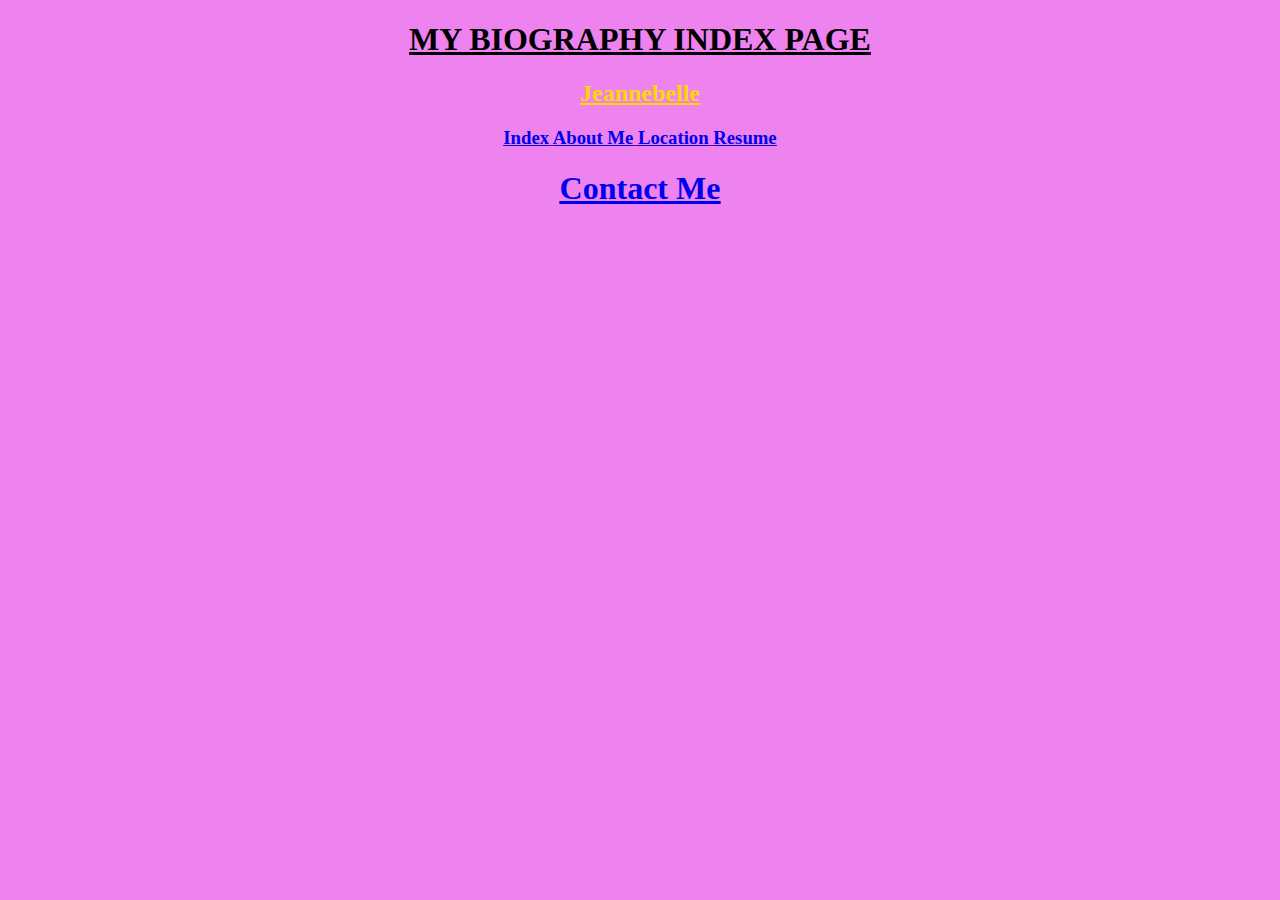
==== index.html @ 4e6309fe "Update index.html" ====
<!DOCTYPE html>
<html>

<h1>MY BIOGRAPHY INDEX PAGE</h1>
<h2>Jeannebelle</h2>

<h3><a href="index.html">Index</a>	<a href="About Me.html">About Me</a>	<a href="Location.html">Location</a>	<a href="resume.html">Resume</a></h3>
<p>

</p>

<style type="text/css">
body {
	background-color: violet;
}
h1{
	color:;
	font-family: cursive;
	text-align: center;
	text-decoration: underline;
}
h2{
	color: gold;
	font-family: luminari;
	text-align: center;
	text-decoration: underline;
}
h3{
	color: purple;
	font-family: phosphate;
	text-align: center;
	text-decoration: underline
}
</style>

<footer><a href="form.html"><h1>Contact Me</h1></a></footer>

</html>
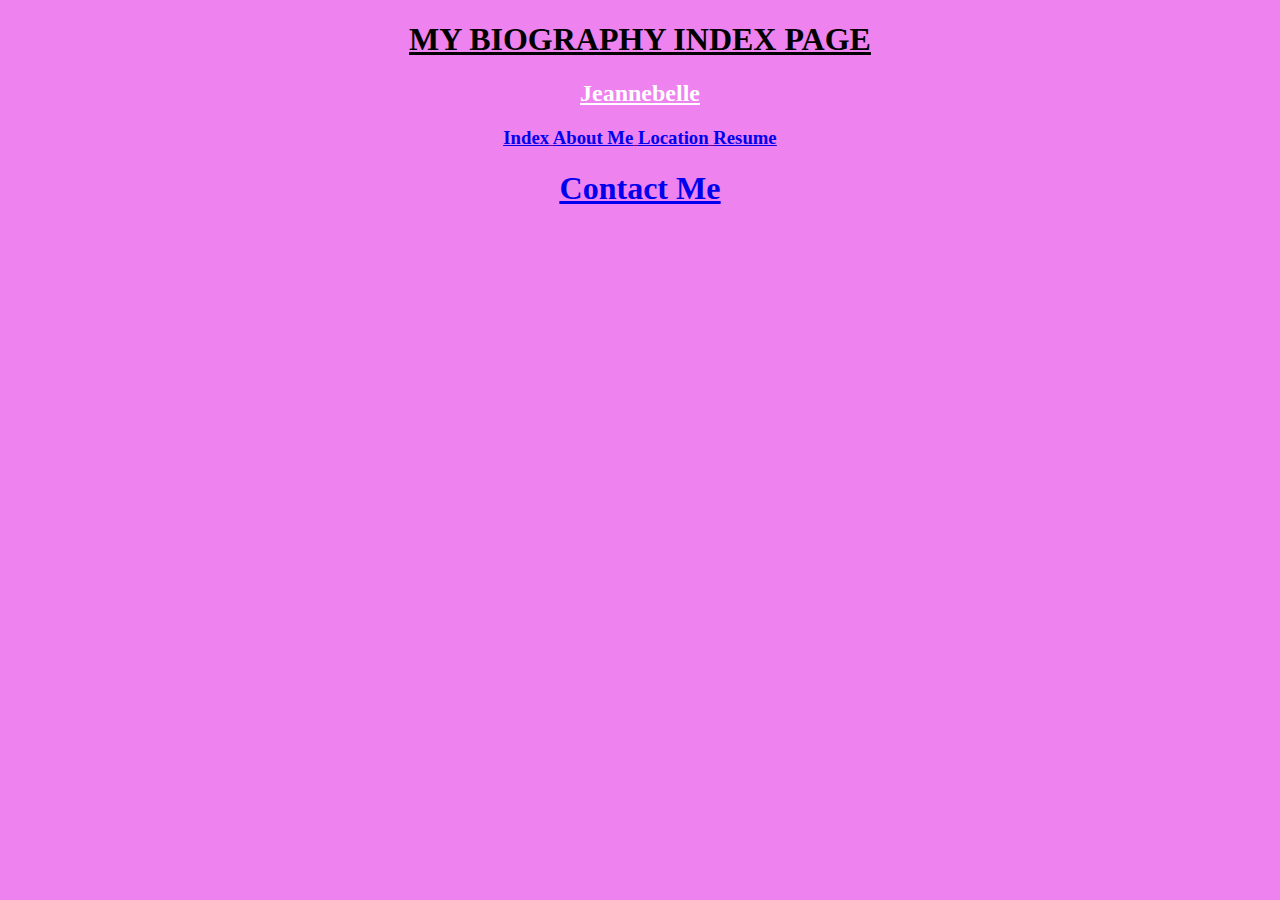
==== commit 768117bb: "Update index.html" ====
--- a/index.html
+++ b/index.html
@@ -20,7 +20,7 @@
 	text-decoration: underline;
 }
 h2{
-	color: gold;
+	color: white;
 	font-family: luminari;
 	text-align: center;
 	text-decoration: underline;
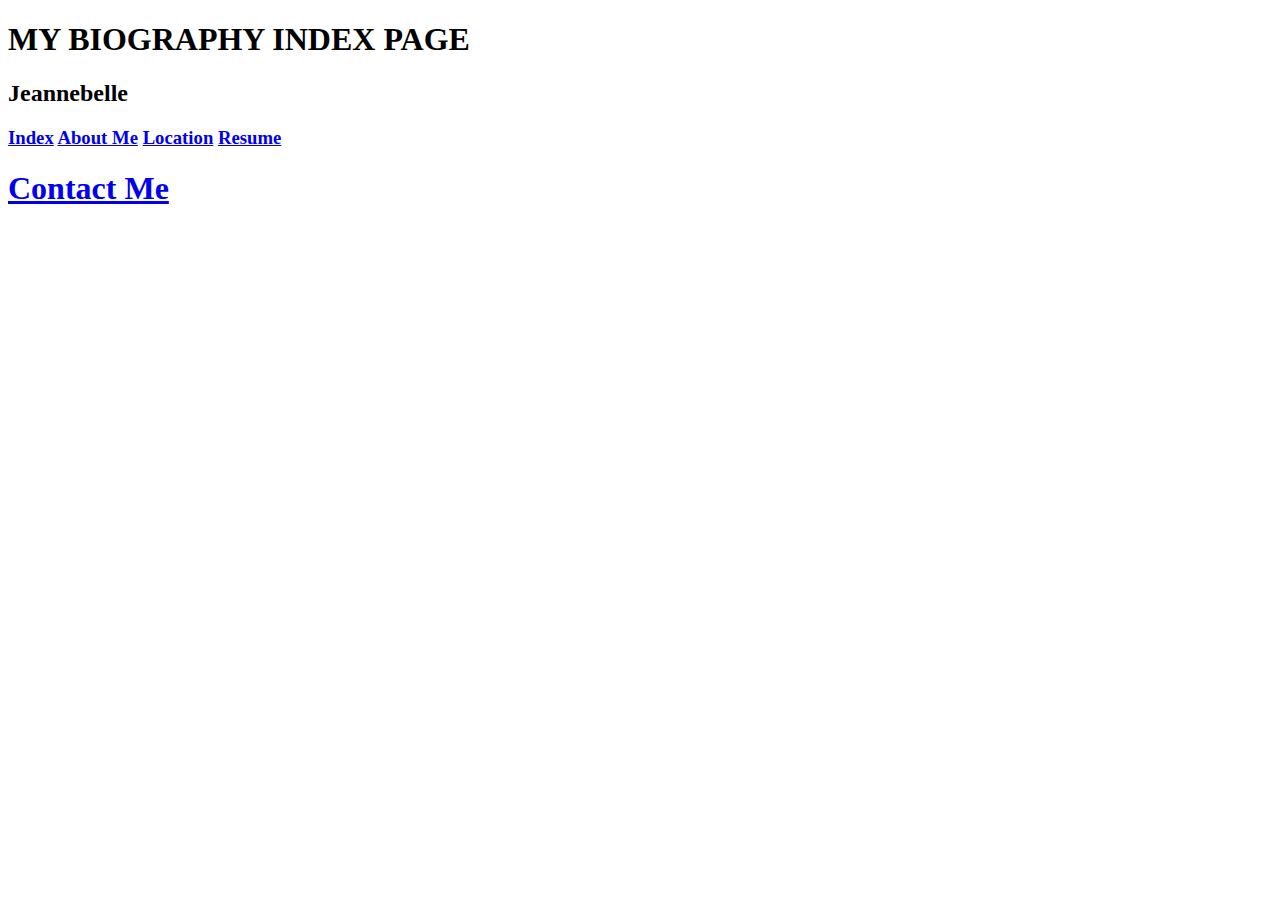
==== commit 984b70a6: "Update index.html" ====
--- a/index.html
+++ b/index.html
@@ -11,7 +11,9 @@
 
 <style type="text/css">
 body {
-	background-color: violet;
+	background: url("http://cdn.meaningfullife.org/wp-content/uploads/2014/12/wisconsin-lake-kegonsa-state-
+
+park-colorful-sunset.jpg");
 }
 h1{
 	color:;
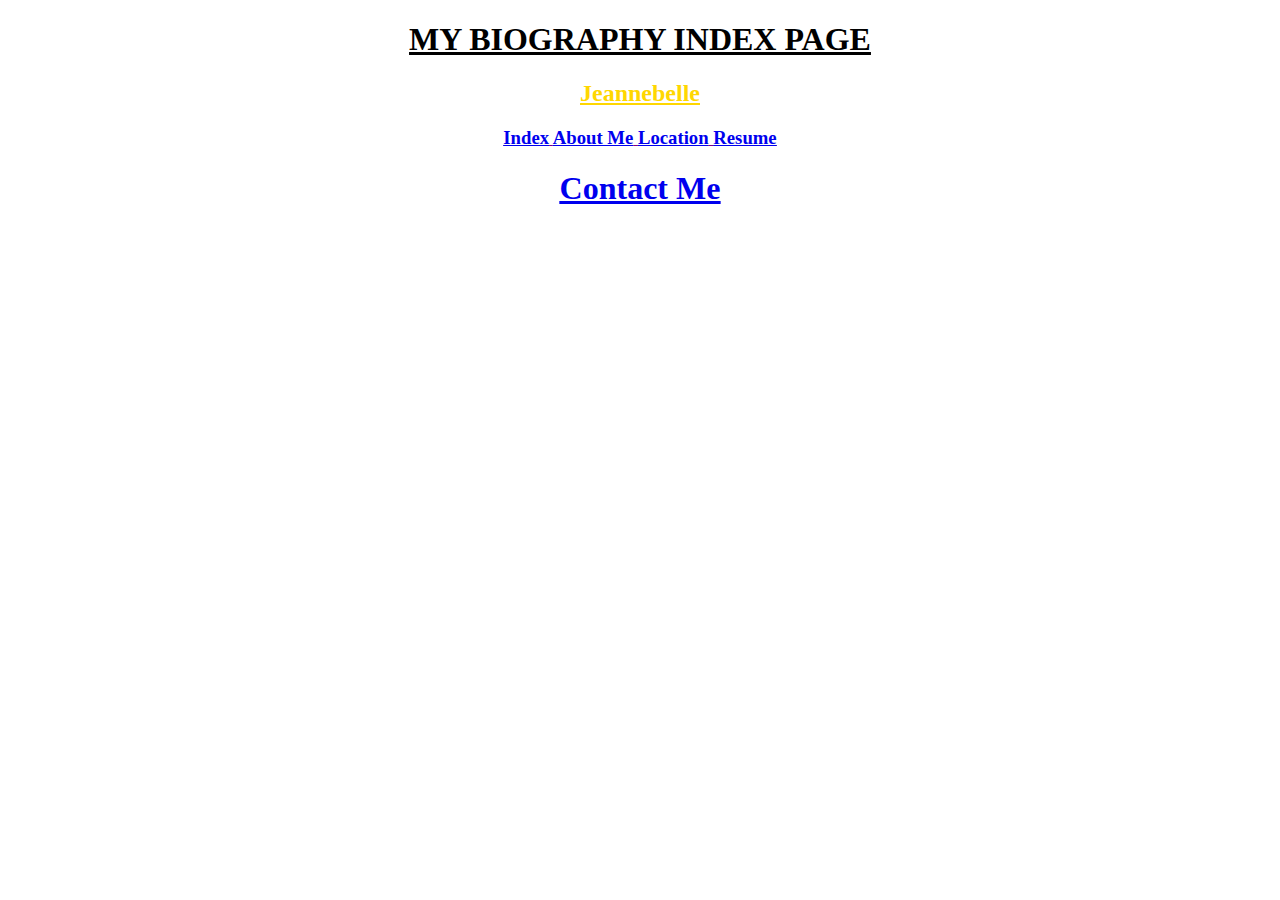
==== commit 6e455fad: "Update index.html" ====
--- a/index.html
+++ b/index.html
@@ -11,9 +11,8 @@
 
 <style type="text/css">
 body {
-	background: url("http://cdn.meaningfullife.org/wp-content/uploads/2014/12/wisconsin-lake-kegonsa-state-
-
-park-colorful-sunset.jpg");
+	background: url("http://cdn.meaningfullife.org/wp-content/uploads/2014/12/wisconsin-lake-kegonsa-state-park-colorful-sunset.jpg");
+	background-size: cover;
 }
 h1{
 	color:;
@@ -22,7 +21,7 @@
 	text-decoration: underline;
 }
 h2{
-	color: white;
+	color: gold;
 	font-family: luminari;
 	text-align: center;
 	text-decoration: underline;
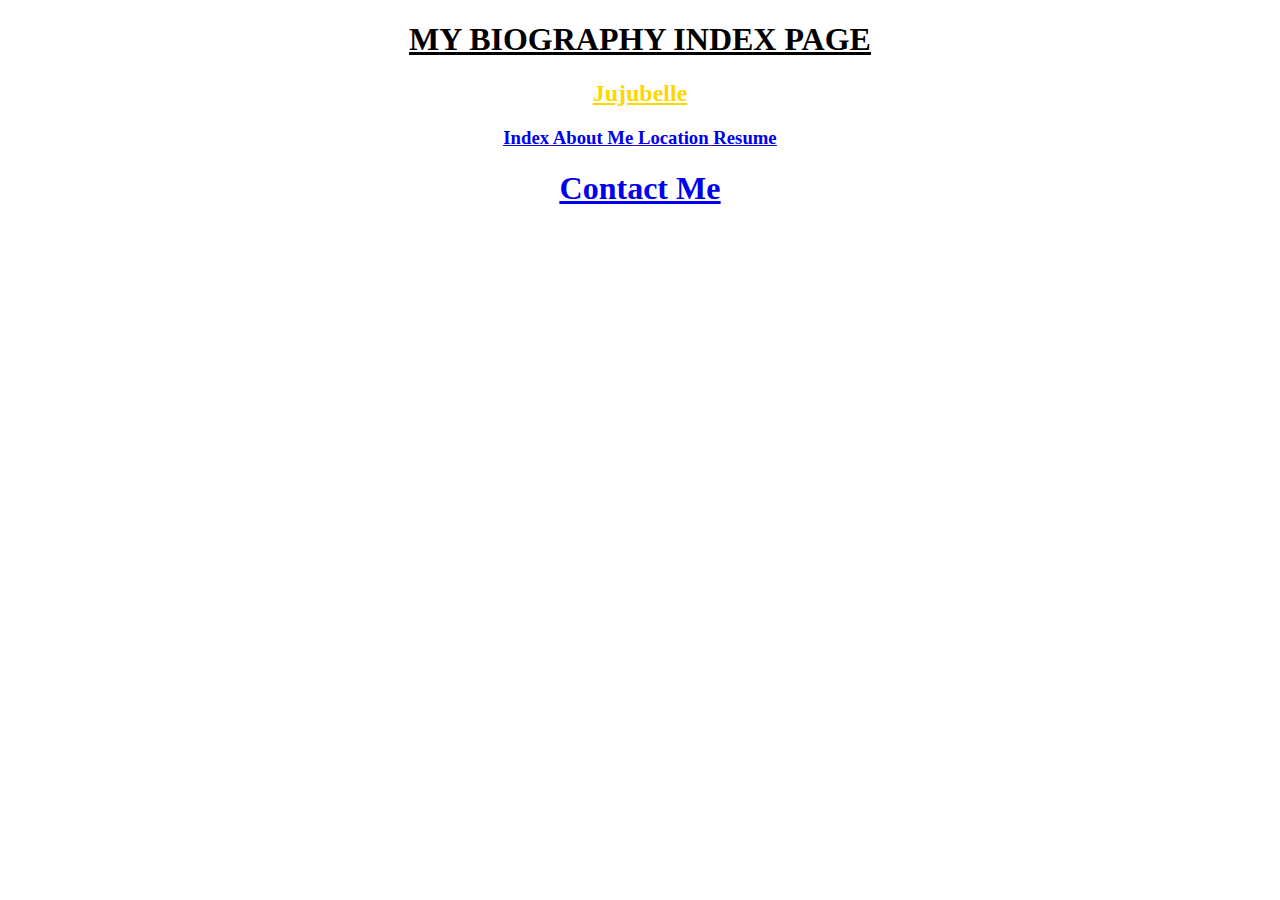
==== commit 23ed115b: "Update index.html" ====
--- a/index.html
+++ b/index.html
@@ -2,7 +2,7 @@
 <html>
 
 <h1>MY BIOGRAPHY INDEX PAGE</h1>
-<h2>Jeannebelle</h2>
+<h2>Jujubelle</h2>
 
 <h3><a href="index.html">Index</a>	<a href="About Me.html">About Me</a>	<a href="Location.html">Location</a>	<a href="resume.html">Resume</a></h3>
 <p>
